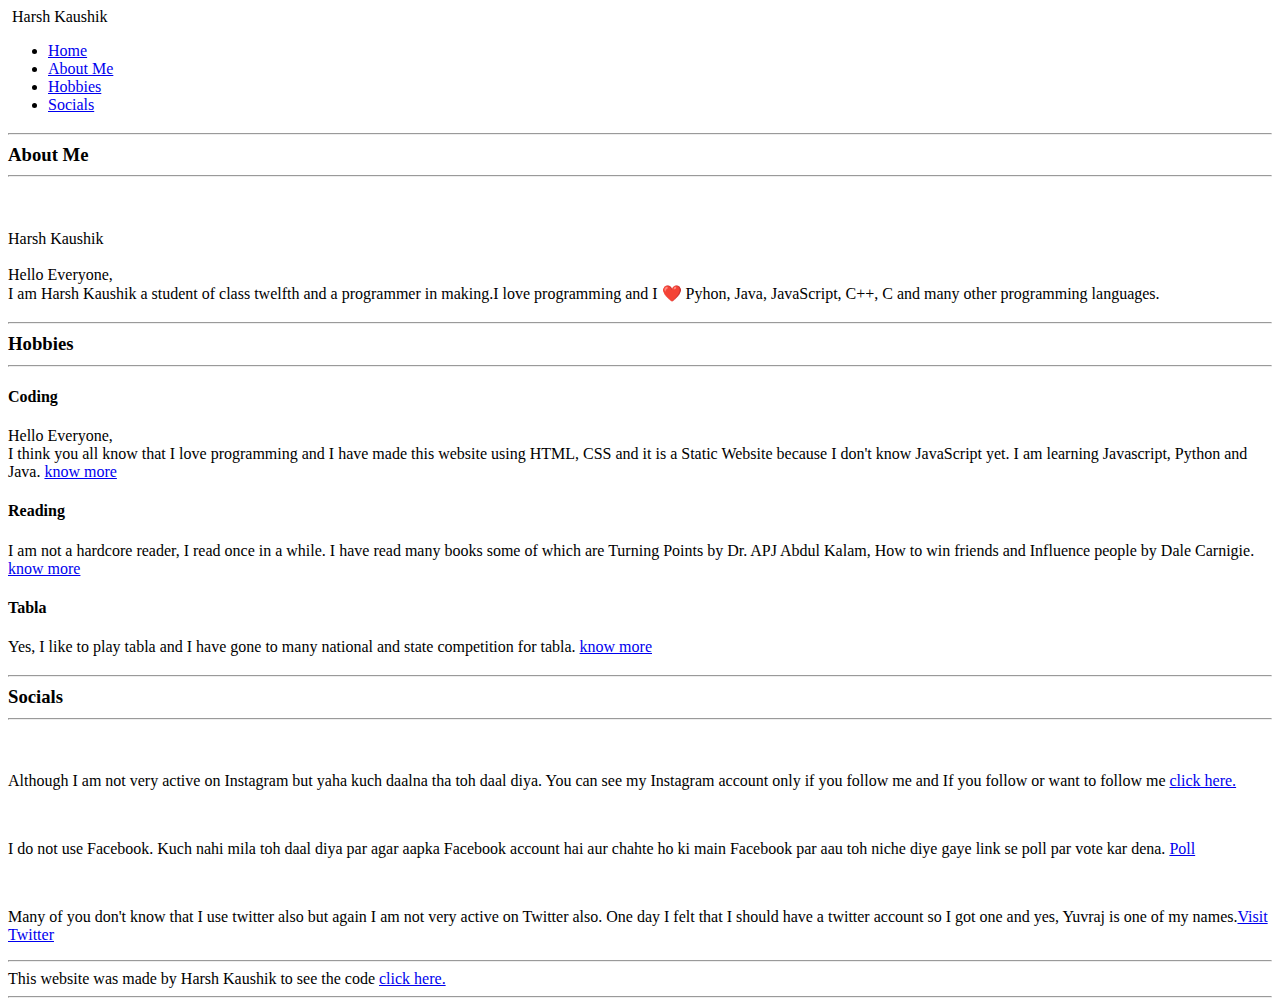
==== index.html @ a761b8f7 "uploaded index.html" ====
<!DOCTYPE html>
<html lang="en">
<head>
    <meta charset="UTF-8">
    <meta http-equiv="X-UA-Compatible" content="IE=edge">
    <meta name="viewport" content="width=device-width, initial-scale=1.0">
    <title>Harsh's Website</title>
    <link rel="stylesheet" href="style.css">
    <link rel="stylesheet" media="screen and (max-width: 900px)" href="phone.css">
</head>
<body>
    <nav id="navbar">
        <profie id="small_profile">
            <img src="profile-pic.png" alt="" id="logo">
            <element>Harsh Kaushik</element>
        </profie>
        <ul class="nav_list">
            <li class="nav_element" ><a href="#main">Home</a></li>
            <li class="nav_element" > <a href="#main">About Me</a></li>
            <li class="nav_element" ><a href="#hobbies">Hobbies</a></li>
            <li class="nav_element" ><a href="#socials">Socials</a></li>
        </ul>
    </nav>
    <div>
        <h3>
            <hr>
            About Me
            <hr>
        </h3>
    </div>
<section id="section">
    <div id="main">
      
    <main>
        <img src="profile-pic (6).png" alt="" id="mainimg">
        <p id="aboutmepara"> <span>Harsh Kaushik <br></span> <br> Hello Everyone, <br> I am Harsh Kaushik a student of class twelfth and a programmer in making.I love programming and I ❤️ Pyhon, Java, JavaScript, C++, C and many other programming languages. </p>
    </main>
    </div>
    <div>
        <h3>
            <hr>
            Hobbies
            <hr>
        </h3>
    </div>
    <div id="hobbies">
        
        <div id="hobbie1" class="hobbiediv">
            <h4 class="hobbiedivheading"> Coding</h4>
            <p>Hello Everyone, <br> I think you all know that I love programming and I have made this website using HTML, CSS and it is a Static Website because I don't know JavaScript yet. I am learning Javascript, Python and Java. <a href="coding.html">know more</a> </p>
        </div>
        <div id="hobbie2" class="hobbiediv">
            <h4 class="hobbiedivheading"> Reading </h4>
            <p>I am not a hardcore reader, I read once in a while. I have read many books some of which are Turning Points by Dr. APJ Abdul Kalam, How to win friends and Influence people by Dale Carnigie. <a href="reading.html">know more</a> </p>
        </div>
        <div id="hobbie3" class="hobbiediv">
            <h4 class="hobbiedivheading"> Tabla</h4>
            <p>Yes, I like to play tabla and I have gone to many national and state competition for tabla. <a href="hobbie2.html">know more</a> </p>
        </div>
    </div>
    <div>
        <h3>
            <hr>
            Socials
            <hr>
        </h3>
    </div>
    <div id="socials">
        <div class="socialsdiv" id="social1">
            <img src="instagram.png" alt="">
            <p>Although I am not very active on Instagram but yaha kuch daalna tha toh daal diya. You can see my Instagram account only if you follow me and If you follow or want to follow me <a href="https://www.instagram.com/harsh_kaushik31/">click here.</a> </p>
        </div>
        <div class="socialsdiv" id="social2">
            <img src="facebook.png" alt="">
            <p> I do not use Facebook. Kuch nahi mila toh daal diya par agar aapka Facebook account hai aur chahte ho ki main Facebook par aau toh niche diye gaye link se poll par vote kar dena. <a href="facebook.html">Poll</a> </p>
        </div>
        <div class="socialsdiv" id="social3">
            <img src="connection.png" alt="">
            <p>Many of you don't know that I use twitter also but again I am not very active on Twitter also. One day I felt that I should have a twitter account so I got one and yes, Yuvraj is one of my names.<a href="https://twitter.com/YuvrajK31032005">Visit Twitter</a> </p>
        </div>

    </div>
</section>
<hr>
<footer>
    This website was made by Harsh Kaushik to see the code <a href="https://github.com/harshkaushik31/mywebsite">click here.</a>
</footer>
<hr>
</body>
</html>
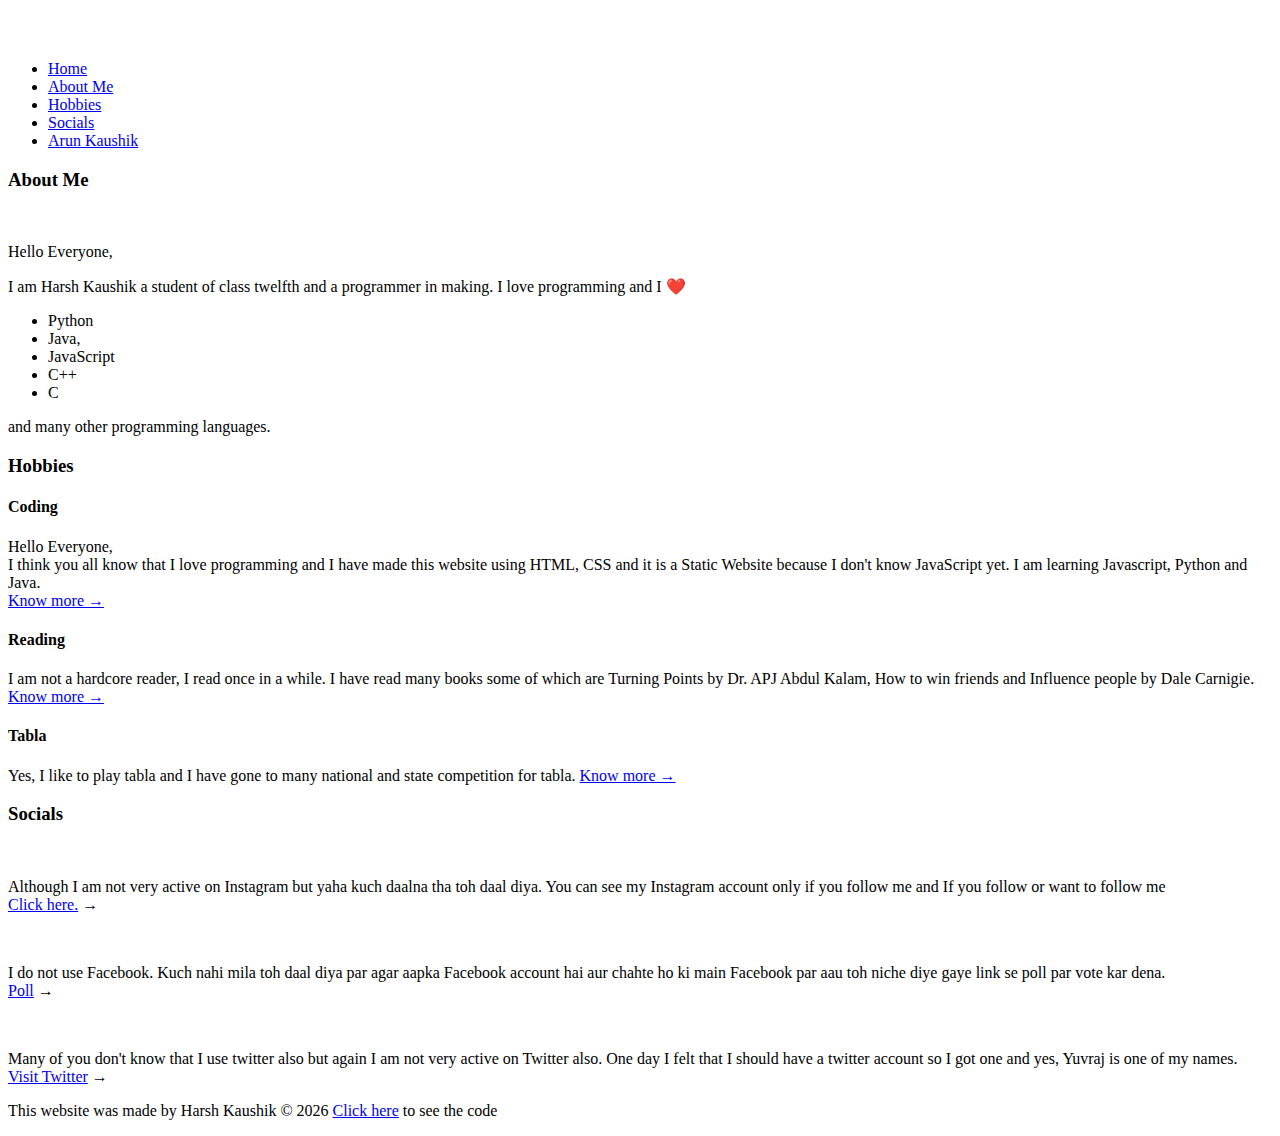
==== commit 71474373: "Add files via upload" ====
--- a/index.html
+++ b/index.html
@@ -5,86 +5,105 @@
     <meta http-equiv="X-UA-Compatible" content="IE=edge">
     <meta name="viewport" content="width=device-width, initial-scale=1.0">
     <title>Harsh's Website</title>
-    <link rel="stylesheet" href="style.css">
-    <link rel="stylesheet" media="screen and (max-width: 900px)" href="phone.css">
+    <link rel="stylesheet" href="https://cdn.jsdelivr.net/gh/devicons/devicon@v2.15.1/devicon.min.css"/>
+    <link rel="stylesheet" href="./css/style.css">
+    <link rel="stylesheet" media="screen and (max-width: 900px)" href="./css/phone.css">
+    <link rel="icon" href="./img/profile-pic (6).png">
+    <script src="https://kit.fontawesome.com/7374ee0e78.js" crossorigin="anonymous"></script>
 </head>
 <body>
-    <nav id="navbar">
-        <profie id="small_profile">
-            <img src="profile-pic.png" alt="" id="logo">
-            <element>Harsh Kaushik</element>
-        </profie>
-        <ul class="nav_list">
-            <li class="nav_element" ><a href="#main">Home</a></li>
-            <li class="nav_element" > <a href="#main">About Me</a></li>
-            <li class="nav_element" ><a href="#hobbies">Hobbies</a></li>
-            <li class="nav_element" ><a href="#socials">Socials</a></li>
+    <nav class="navbar">
+        <div class="small_profile">
+            <div class="">
+                <img src="./img/profile-pic (6).png" alt="" id="logo">
+            </div>
+            <div>
+                <span style="margin: 0 0 0 15px; text-transform: uppercase;color: white;">Harsh Kaushik</span>
+            </div>
+        </div>
+        <div class="nav_list">
+        <ul>
+            <li class="nav_element"><a href="#main">Home</a></li>
+            <li class="nav_element"><a href="#main">About Me</a></li>
+            <li class="nav_element"><a href="#hobbies">Hobbies</a></li>
+            <li class="nav_element"><a href="#socials">Socials</a></li>
+            <li class="nav_element"><a href="https://incrediblenura.github.io/">Arun Kaushik</a></li>
         </ul>
+    </div>
     </nav>
-    <div>
-        <h3>
-            <hr>
-            About Me
-            <hr>
-        </h3>
-    </div>
+
 <section id="section">
     <div id="main">
-      
-    <main>
-        <img src="profile-pic (6).png" alt="" id="mainimg">
-        <p id="aboutmepara"> <span>Harsh Kaushik <br></span> <br> Hello Everyone, <br> I am Harsh Kaushik a student of class twelfth and a programmer in making.I love programming and I ❤️ Pyhon, Java, JavaScript, C++, C and many other programming languages. </p>
-    </main>
-    </div>
-    <div>
-        <h3>
-            <hr>
-            Hobbies
-            <hr>
-        </h3>
+        <div class="aboutme">
+            <div>
+                <h3>
+                    About Me
+                </h3>
+            </div>
+        </div>
+        <div class="container">
+            <div class="img_cont">
+                <img src="./img/profile-pic (6).png" alt="" id="mainimg"/>
+            </div>
+            <div id="aboutmepara">
+                <div>
+                    <p>Hello Everyone,</p>
+                </div>
+            <div>
+                <p>I am Harsh Kaushik a student of class twelfth and a programmer in making. I love programming and I ❤️</p> 
+                    <ul>
+                        <li><i class="devicon-python-plain colored"></i> Python</li>
+                        <li><i class="devicon-java-plain-wordmark colored"></i> Java,</li>
+                        <li><i class="devicon-javascript-plain colored"></i> JavaScript</li>
+                        <li><i class="devicon-cplusplus-plain colored"></i> C++</li>
+                        <li><i class="devicon-c-plain colored"></i> C</li>
+                    </ul>
+                        <p>and many other programming languages.</p>
+                </div>
+            </div>
+        </div>
     </div>
     <div id="hobbies">
-        
+        <div>
+            <h3>Hobbies</h3>
+        </div>
+        <div class="hobbiesbody">
         <div id="hobbie1" class="hobbiediv">
             <h4 class="hobbiedivheading"> Coding</h4>
-            <p>Hello Everyone, <br> I think you all know that I love programming and I have made this website using HTML, CSS and it is a Static Website because I don't know JavaScript yet. I am learning Javascript, Python and Java. <a href="coding.html">know more</a> </p>
+            <p>Hello Everyone, <br> I think you all know that I love programming and I have made this website using HTML, CSS and it is a Static Website because I don't know JavaScript yet. I am learning Javascript, Python and Java. <br> <a href="./public/coding.html">Know more &rarr;</a> </p>
         </div>
         <div id="hobbie2" class="hobbiediv">
             <h4 class="hobbiedivheading"> Reading </h4>
-            <p>I am not a hardcore reader, I read once in a while. I have read many books some of which are Turning Points by Dr. APJ Abdul Kalam, How to win friends and Influence people by Dale Carnigie. <a href="reading.html">know more</a> </p>
+            <p>I am not a hardcore reader, I read once in a while. I have read many books some of which are Turning Points by Dr. APJ Abdul Kalam, How to win friends and Influence people by Dale Carnigie. <a href="./public/reading.html">Know more &rarr;</a> </p>
         </div>
         <div id="hobbie3" class="hobbiediv">
             <h4 class="hobbiedivheading"> Tabla</h4>
-            <p>Yes, I like to play tabla and I have gone to many national and state competition for tabla. <a href="hobbie2.html">know more</a> </p>
+            <p>Yes, I like to play tabla and I have gone to many national and state competition for tabla. <a href="./public/hobbie2.html">Know more &rarr;</a> </p>
         </div>
     </div>
-    <div>
-        <h3>
-            <hr>
-            Socials
-            <hr>
-        </h3>
     </div>
     <div id="socials">
+        <div>
+            <h3>Socials</h3>
+        </div>
+        <div class="social">
         <div class="socialsdiv" id="social1">
-            <img src="instagram.png" alt="">
-            <p>Although I am not very active on Instagram but yaha kuch daalna tha toh daal diya. You can see my Instagram account only if you follow me and If you follow or want to follow me <a href="https://www.instagram.com/harsh_kaushik31/">click here.</a> </p>
+            <img src="./img/instagram.png" alt="">
+            <p>Although I am not very active on Instagram but yaha kuch daalna tha toh daal diya. You can see my Instagram account only if you follow me and If you follow or want to follow me <br><a href="https://www.instagram.com/harsh_kaushik31/">Click here.</a> &rarr;</p>
         </div>
         <div class="socialsdiv" id="social2">
-            <img src="facebook.png" alt="">
-            <p> I do not use Facebook. Kuch nahi mila toh daal diya par agar aapka Facebook account hai aur chahte ho ki main Facebook par aau toh niche diye gaye link se poll par vote kar dena. <a href="facebook.html">Poll</a> </p>
+            <img src="./img/facebook.png" alt="">
+            <p> I do not use Facebook. Kuch nahi mila toh daal diya par agar aapka Facebook account hai aur chahte ho ki main Facebook par aau toh niche diye gaye link se poll par vote kar dena. <br><a href="facebook.html">Poll</a> &rarr;</p>
         </div>
         <div class="socialsdiv" id="social3">
-            <img src="connection.png" alt="">
-            <p>Many of you don't know that I use twitter also but again I am not very active on Twitter also. One day I felt that I should have a twitter account so I got one and yes, Yuvraj is one of my names.<a href="https://twitter.com/YuvrajK31032005">Visit Twitter</a> </p>
+            <img src="./img/connection.png" alt="">
+            <p>Many of you don't know that I use twitter also but again I am not very active on Twitter also. One day I felt that I should have a twitter account so I got one and yes, Yuvraj is one of my names. <br> <a href="https://twitter.com/YuvrajK31032005">Visit Twitter</a> &rarr;</p>
         </div>
-
+    </div>
     </div>
 </section>
-<hr>
-<footer>
-    This website was made by Harsh Kaushik to see the code <a href="https://github.com/harshkaushik31/mywebsite">click here.</a>
+<footer class="footer">
+   <p>This website was made by Harsh Kaushik &copy; <span id="year" ></span><script>document.getElementById("year").innerText = new Date().getFullYear();</script></span> <a href="https://github.com/harshkaushik31/mywebsite">Click here</a> to see the code</p>
 </footer>
-<hr>
 </body>
-</html>+</html>
